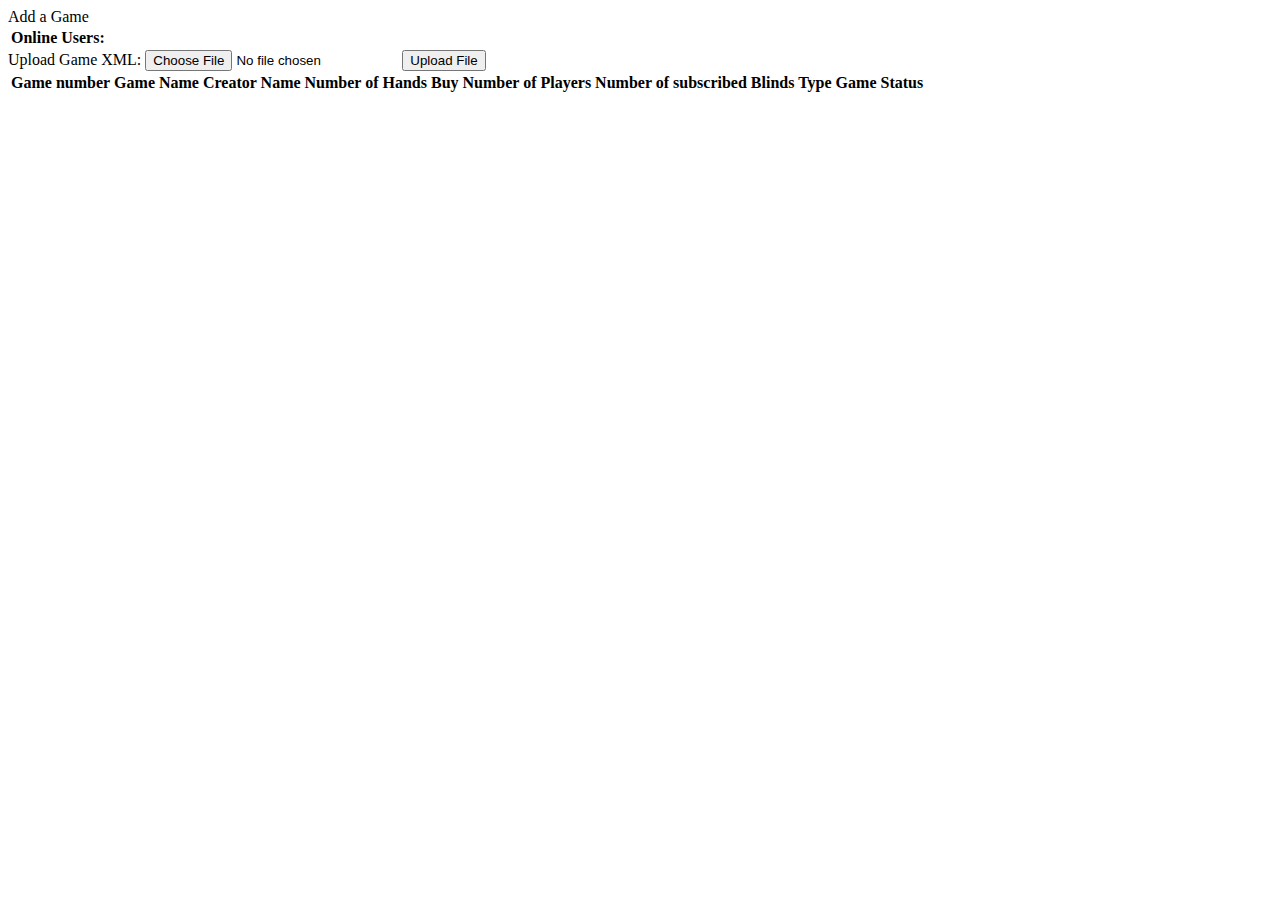
==== TexasWebApp/web/pages/gamesManager/gamesManager.html @ 81f246d3 "Adding Gson jar Game Manager logic and html basics" ====
<!DOCTYPE html>
<html lang="en">
<head>
    <meta charset="UTF-8">
    <title>Texas Holdem</title>
</head>
<body>
    <div>
        <div>
            <div class="dialogButtons">
                <div class="dialogButton" onclick="joinGameClicked()">Add a Game</div>
            </div>
        </div>

        <div class="usersDiv">
            <table class="usersTable">
                <thead>
                <th>Online Users:</th>
                </thead>
                <tbody>
                </tbody>
            </table>
        </div>

        <div class="gamesDiv">
            <div class="gamesActions">
                <form id="fileuploads" action="../games" enctype="multipart/form-data" method="post">
                    <span>Upload Game XML:</span>
                    <input id="fileInput" type="file" accept="text/xml" name="xml">
                    <input type="Submit" value="Upload File"><br>
                </form>
            </div>
            <table class="gamesTable">
                <thead>
                <th>Game number</th>
                <th class="xmlTitle">Game Name</th>
                <th>Creator Name</th>
                <th>Number of Hands</th>
                <th>Buy</th>
                <th>Number of Players</th>
                <th>Number of subscribed</th>
                <th>Blinds Type</th>
                <th>Game Status</th>
                </thead>
                <tbody class="tableBody">
                </tbody>
            </table>
        </div>

    </div>
</body>
</html>
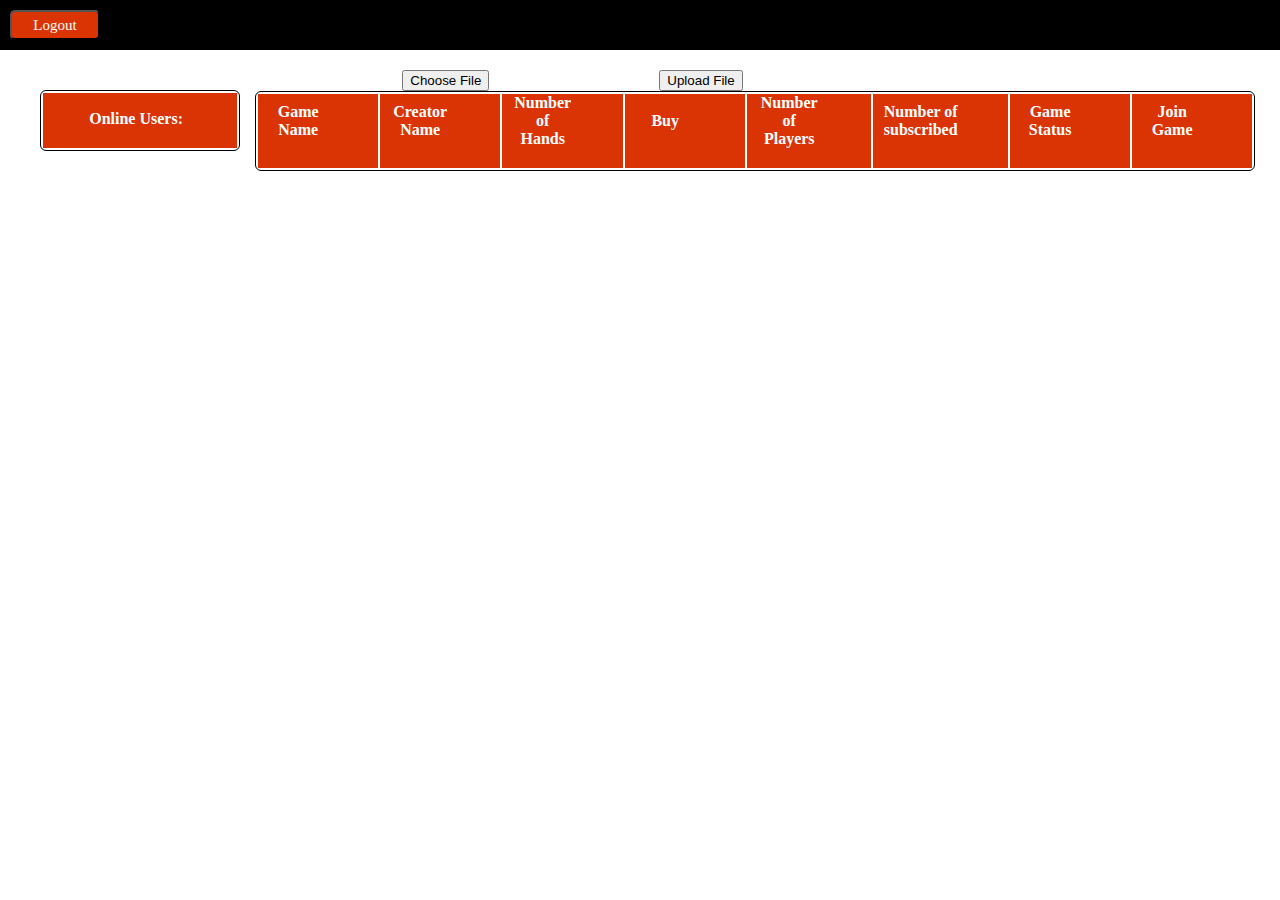
==== commit cc6db6fc: "no message" ====
--- a/TexasWebApp/web/pages/gamesManager/gamesManager.html
+++ b/TexasWebApp/web/pages/gamesManager/gamesManager.html
@@ -2,16 +2,23 @@
 <html lang="en">
 <head>
     <meta charset="UTF-8">
+    <link rel="stylesheet" type="text/css" href="gamesManager.css">
     <title>Texas Holdem</title>
+    <script
+            src="http://code.jquery.com/jquery-1.12.4.min.js"
+            integrity="sha256-ZosEbRLbNQzLpnKIkEdrPv7lOy9C27hHQ+Xp8a4MxAQ="
+            crossorigin="anonymous"></script>
+    <script type="text/javascript" src="gamesManagerController.js"></script>
 </head>
 <body>
-    <div>
-        <div>
-            <div class="dialogButtons">
-                <div class="dialogButton" onclick="joinGameClicked()">Add a Game</div>
-            </div>
+    <div class="toolBar">
+        <div class="toolbarContent">
+            <button class="logoutSpan" onclick="onLogoutClick()">Logout</button>
+            <span class="userNameSpan"></span>
+            <span class="emptySpan"></span>
         </div>
-
+    </div>
+    <div class="mainDiv">
         <div class="usersDiv">
             <table class="usersTable">
                 <thead>
@@ -23,8 +30,8 @@
         </div>
 
         <div class="gamesDiv">
-            <div class="gamesActions">
-                <form id="fileuploads" action="../games" enctype="multipart/form-data" method="post">
+            <div class="loadGames">
+                <form id="fileuploads" action="../upload" enctype="multipart/form-data" method="post">
                     <span>Upload Game XML:</span>
                     <input id="fileInput" type="file" accept="text/xml" name="xml">
                     <input type="Submit" value="Upload File"><br>
@@ -32,21 +39,19 @@
             </div>
             <table class="gamesTable">
                 <thead>
-                <th>Game number</th>
                 <th class="xmlTitle">Game Name</th>
                 <th>Creator Name</th>
                 <th>Number of Hands</th>
                 <th>Buy</th>
                 <th>Number of Players</th>
                 <th>Number of subscribed</th>
-                <th>Blinds Type</th>
                 <th>Game Status</th>
+                <th>Join Game</th>
                 </thead>
                 <tbody class="tableBody">
                 </tbody>
             </table>
         </div>
-
     </div>
 </body>
 </html>--- a/TexasWebApp/web/pages/gamesManager/gamesManager.css
+++ b/TexasWebApp/web/pages/gamesManager/gamesManager.css
@@ -0,0 +1,108 @@
+@import url('https://fonts.googleapis.com/css?family=Merriweather|Noto+Sans');
+body{
+    background: url('https://images4.alphacoders.com/418/thumb-1920-41814.jpg');
+    background-size: cover;
+    font-family: 'Merriweather|Noto+Sans';
+    margin: 0;
+    min-width: 400px;
+    color: #fff;
+}
+
+.toolBar{
+    height: 50px;
+    background: #000;
+}
+
+.toolbarContent {
+    position: relative;
+    top: 50%;
+    transform: translateY(-50%);
+}
+
+.logoutSpan{
+    position: relative;
+    width: 90px;
+    height: 30px;
+    background-color: #DA3404;
+    color: white;
+    border-radius: 5px;
+    font-size: 15px;
+    font-family: 'Merriweather|Noto+Sans';
+    margin-left: 10px;
+
+}
+
+.userNameSpan {
+    margin: 20px;
+}
+
+.emptySpan {
+
+}
+
+.mainDiv{
+    margin: 10px 10px 0 10px;
+    display: flex;
+}
+
+.loadGames{
+    margin: 10px 10px 0 10px;
+    display: flex;
+}
+
+.usersTable{
+    border: black 1px solid;
+    border-radius: 6px;
+    width: 200px;
+    margin-top: 30px;
+}
+
+.gamesTable {
+    border: 1px black solid;
+    border-radius: 6px;
+    width: 1000px;
+}
+
+.gamesDiv {
+    margin: 0 auto;
+    /*flex: 2 0 0;*/
+}
+
+.usersDiv {
+    margin-left: 30px;
+    /*flex: 0.4 0 0;*/
+}
+
+th {
+    padding: 0% 5% 2% 1%;
+}
+
+.gamesTable th,
+.gamesTable tr{
+    min-width: 120px;
+}
+
+.xmlTitle th,
+.txtTitle th {
+    min-width: 200px;
+}
+
+.gamesDiv tr {
+    background: #DA3404;
+    color: #fff;
+}
+
+.usersDiv tr{
+    background: #DA3404;
+    color: #fff;
+    height: 55px;
+    text-align: center;
+}
+
+.gamesDiv td {
+    height: 40px;
+}
+
+.usersDiv td {
+    height: 40px;
+}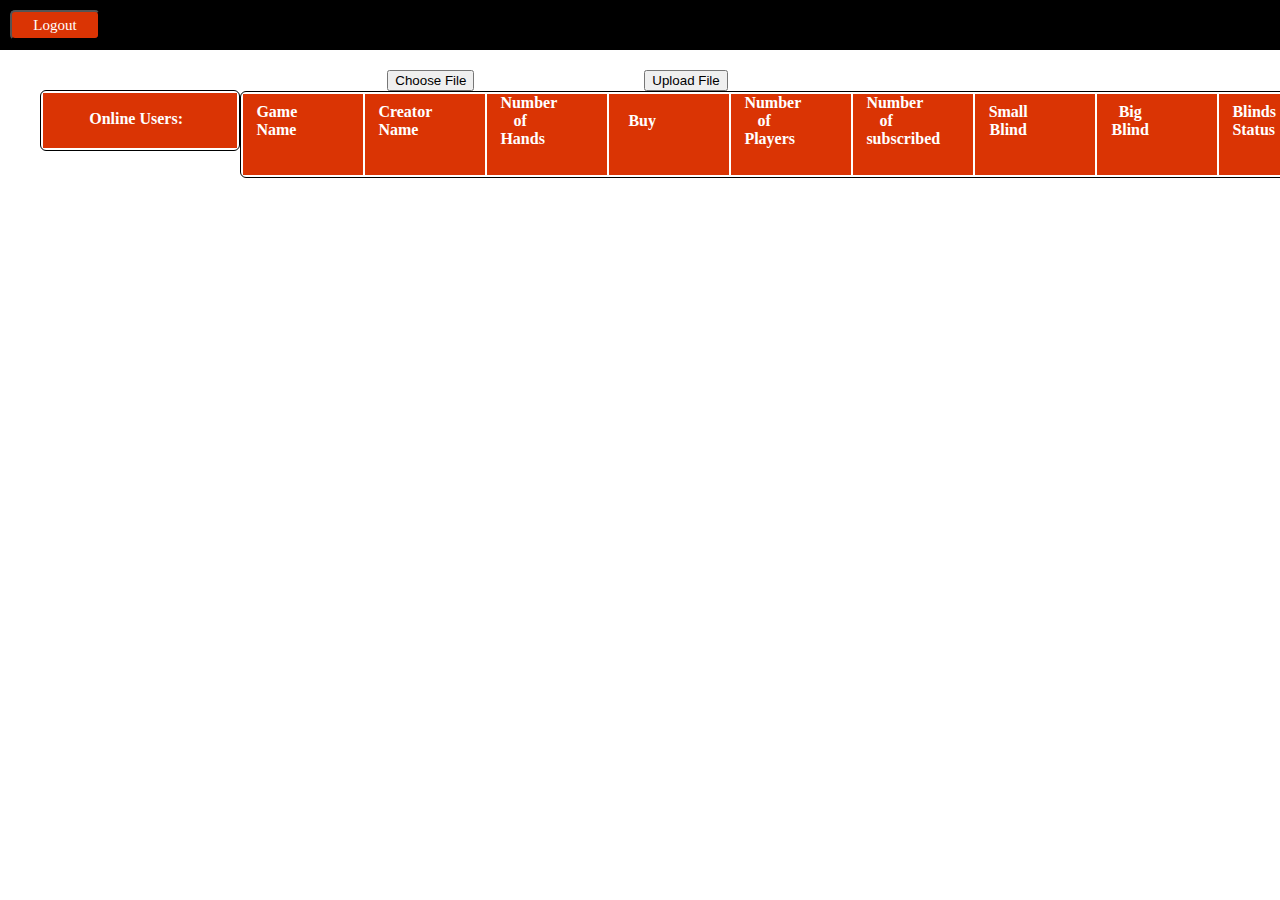
==== commit 3668a4a9: "last changes" ====
--- a/TexasWebApp/web/pages/gamesManager/gamesManager.html
+++ b/TexasWebApp/web/pages/gamesManager/gamesManager.html
@@ -45,6 +45,9 @@
                 <th>Buy</th>
                 <th>Number of Players</th>
                 <th>Number of subscribed</th>
+                <th>Small Blind</th>
+                <th>Big Blind</th>
+                <th>Blinds Status</th>
                 <th>Game Status</th>
                 <th>Join Game</th>
                 </thead>
--- a/TexasWebApp/web/pages/gamesManager/gamesManager.css
+++ b/TexasWebApp/web/pages/gamesManager/gamesManager.css
@@ -60,7 +60,7 @@
 .gamesTable {
     border: 1px black solid;
     border-radius: 6px;
-    width: 1000px;
+    width: 100px;
 }
 
 .gamesDiv {
